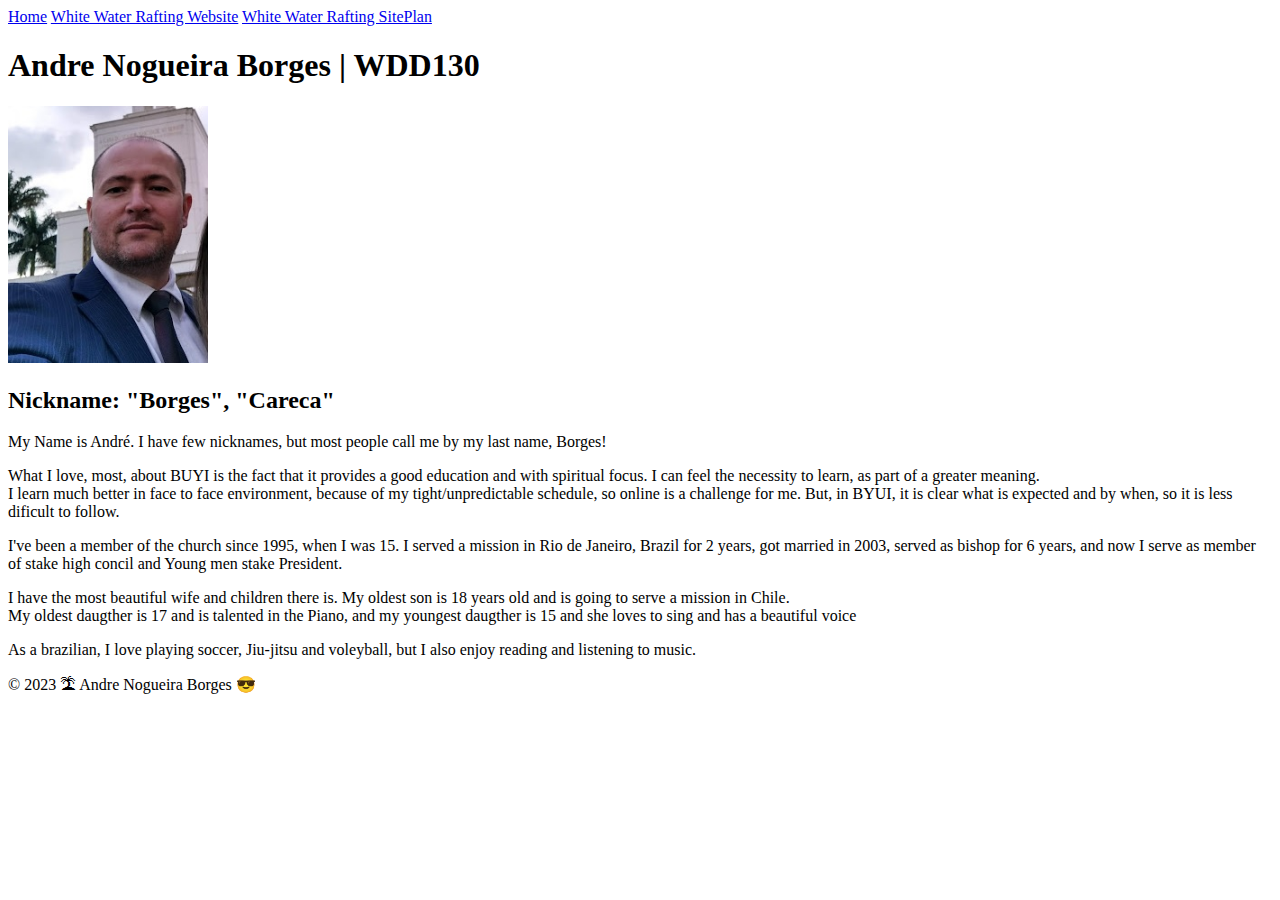
==== index.html @ 81832bae "first commit" ====
<!DOCTYPE html>
<html lang="en">

<head>
    <meta charset="UTF-8">
    <meta http-equiv="X-UA-Compatible" content="IE=edge">
    <meta name="viewport" content="width=device-width, initial-scale=1.0">
    <title>Andre Nogueira Borges | WDD130 </title>
</head>
    <body>
        <header>
            <nav>
                <a href="#">Home</a>
                <a href="wwr/">White Water Rafting Website</a>
                <a href="wwr/site-plan-rafting.html">White Water Rafting SitePlan</a>
            </nav>
        </header>
        <main>
            <h1>Andre Nogueira Borges | WDD130</h1>
            <img src="images/aboutme.jpg" alt="Picture of Andre" width="200">
            <h2>Nickname: "Borges", "Careca"</h2>
            <p> My Name is André. I have few nicknames, but most people call me by my last name, Borges!</p>
            <p>What I love, most, about BUYI is the fact that it provides a good
                education and with spiritual focus. I can feel the necessity to learn,
                as part of a greater meaning. <br>
                I learn much better in face to face environment, because of my
                tight/unpredictable schedule, so online is a challenge for me. But, in
                BYUI, it is clear what is expected and by when, so it is less dificult
                to follow.
            </p>
            <p>I've been a member of the church since 1995, when I was 15. I served a
                mission in Rio de Janeiro, Brazil for 2 years, got married in 2003,
                served as bishop for 6 years, and now I serve as member of stake high
                concil and Young men stake President.
            </p>
            <p>I have the most beautiful wife and children there is. My oldest son is 18 years 
                old and is going to serve a mission in Chile. <br>
                My oldest daugther is 17 and is talented in the Piano, and my youngest daugther 
                is 15 and she loves to sing and has a beautiful voice
            </p>
            <p>As a brazilian, I love playing soccer, Jiu-jitsu and voleyball, but I also enjoy
                reading and listening to music.
            </p>
        </main>
        <footer>
            &copy; 2023 🏝 Andre Nogueira Borges 😎
        </footer>
        
</body>

</html>
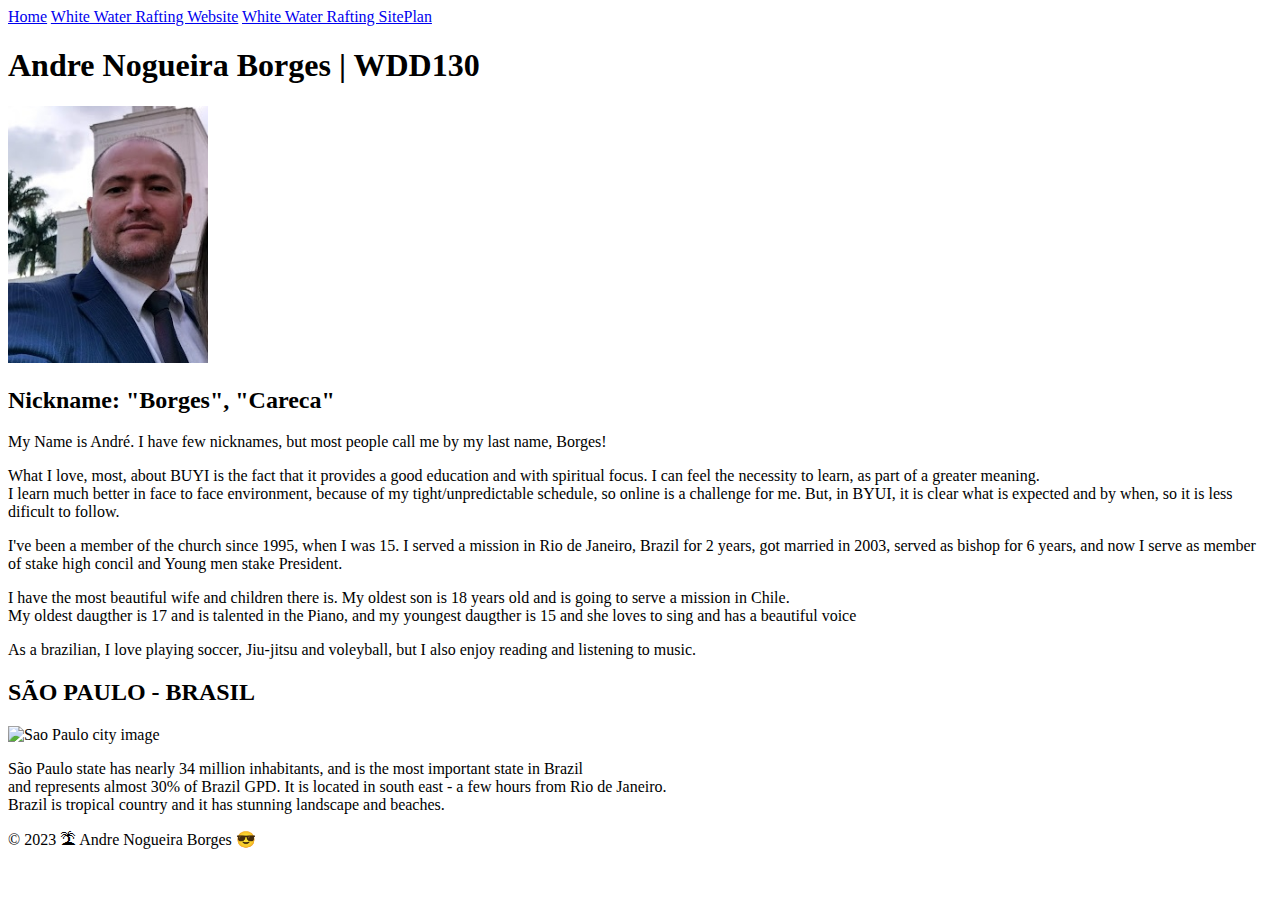
==== commit cdeaaafe: "enhance1" ====
--- a/index.html
+++ b/index.html
@@ -6,6 +6,9 @@
     <meta http-equiv="X-UA-Compatible" content="IE=edge">
     <meta name="viewport" content="width=device-width, initial-scale=1.0">
     <title>Andre Nogueira Borges | WDD130 </title>
+    <meta name="author" content="Andre Borges">
+    <meta name="description" content="Andre Borges WDD130 White Water Rafting Website">
+    <link rel="stylesheet" href="style/styles.css">
 </head>
     <body>
         <header>
@@ -42,6 +45,13 @@
                 reading and listening to music.
             </p>
         </main>
+        <aside>
+            <h2>SÃO PAULO - BRASIL </h2>
+            <img src="https://referencia.com.br/wp-content/uploads/2020/08/AdobeStock_273669515-1024x683.jpeg" alt="Sao Paulo city image" width="200">
+            <p> São Paulo state has nearly 34 million inhabitants, and is the most important state in Brazil <br>
+                and represents almost 30% of Brazil GPD. It is located in south east - a few hours from Rio de Janeiro. <br>
+                Brazil is tropical country and it has stunning landscape and beaches.</p>
+        </aside>
         <footer>
             &copy; 2023 🏝 Andre Nogueira Borges 😎
         </footer>
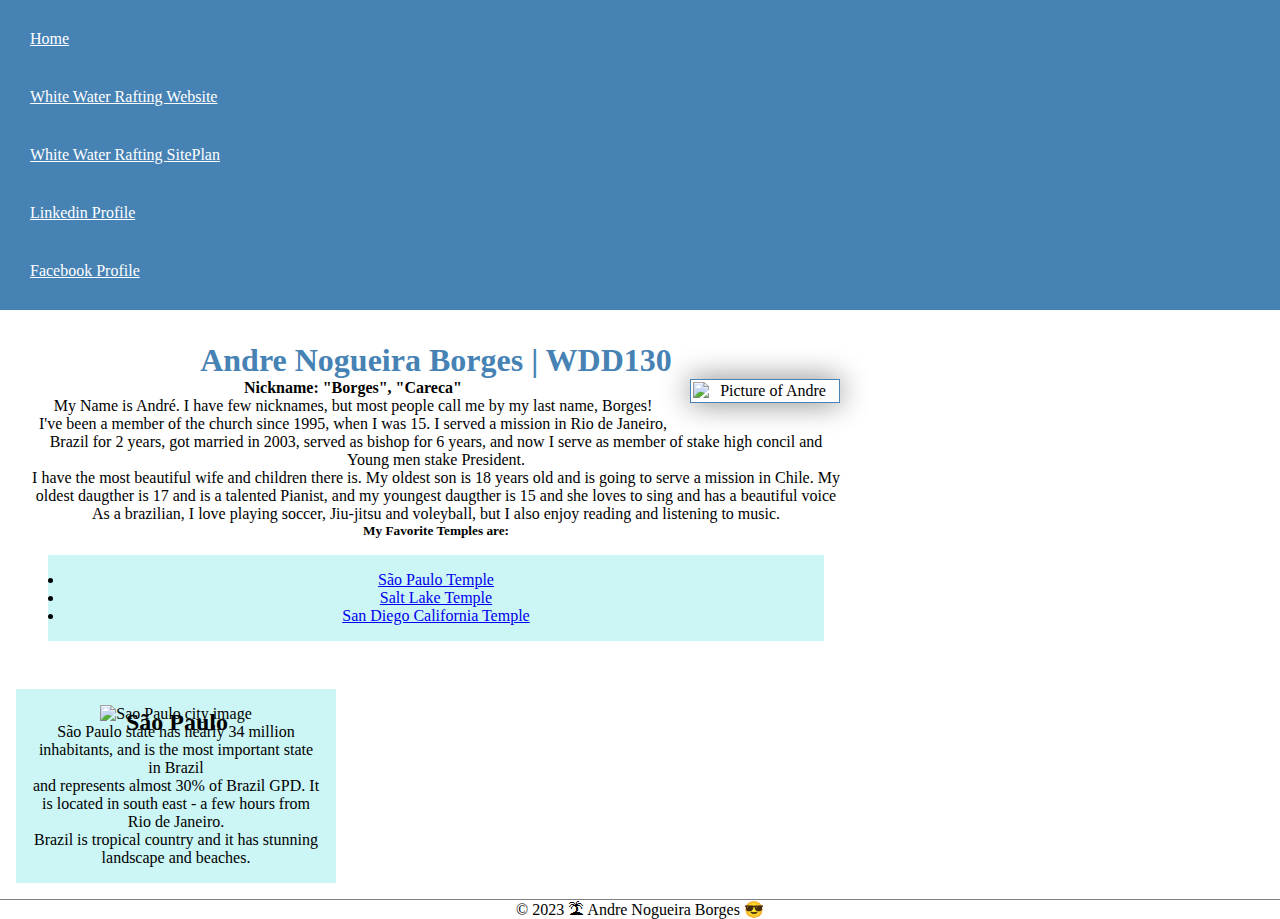
==== commit ec2cf576: "w3." ====
--- a/index.html
+++ b/index.html
@@ -1,11 +1,11 @@
 <!DOCTYPE html>
-<html lang="en">
+<html lang="en-us">
 
 <head>
     <meta charset="UTF-8">
     <meta http-equiv="X-UA-Compatible" content="IE=edge">
     <meta name="viewport" content="width=device-width, initial-scale=1.0">
-    <title>Andre Nogueira Borges | WDD130 </title>
+    <title>Andre Nogueira Borges | WDD130</title>
     <meta name="author" content="Andre Borges">
     <meta name="description" content="Andre Borges WDD130 White Water Rafting Website">
     <link rel="stylesheet" href="style/styles.css">
@@ -16,46 +16,43 @@
                 <a href="#">Home</a>
                 <a href="wwr/">White Water Rafting Website</a>
                 <a href="wwr/site-plan-rafting.html">White Water Rafting SitePlan</a>
+                <a target="_blank" href="https://www.linkedin.com/in/andr%C3%A9-nogueira-borges-38b56112/">Linkedin Profile</a>
+                <a target="_blank" href="https://www.facebook.com/AndreeRaquel">Facebook Profile</a>
             </nav>
         </header>
         <main>
             <h1>Andre Nogueira Borges | WDD130</h1>
-            <img src="images/aboutme.jpg" alt="Picture of Andre" width="200">
-            <h2>Nickname: "Borges", "Careca"</h2>
+            <img src="images/profile.jpg" alt="Picture of Andre" width="200">
+            <h4>Nickname: "Borges", "Careca"</h4>
             <p> My Name is André. I have few nicknames, but most people call me by my last name, Borges!</p>
-            <p>What I love, most, about BUYI is the fact that it provides a good
-                education and with spiritual focus. I can feel the necessity to learn,
-                as part of a greater meaning. <br>
-                I learn much better in face to face environment, because of my
-                tight/unpredictable schedule, so online is a challenge for me. But, in
-                BYUI, it is clear what is expected and by when, so it is less dificult
-                to follow.
-            </p>
             <p>I've been a member of the church since 1995, when I was 15. I served a
                 mission in Rio de Janeiro, Brazil for 2 years, got married in 2003,
                 served as bishop for 6 years, and now I serve as member of stake high
-                concil and Young men stake President.
-            </p>
+                concil and Young men stake President.</p>
             <p>I have the most beautiful wife and children there is. My oldest son is 18 years 
-                old and is going to serve a mission in Chile. <br>
-                My oldest daugther is 17 and is talented in the Piano, and my youngest daugther 
-                is 15 and she loves to sing and has a beautiful voice
-            </p>
+                old and is going to serve a mission in Chile.
+                My oldest daugther is 17 and is a talented Pianist, and my youngest daugther 
+                is 15 and she loves to sing and has a beautiful voice</p>
             <p>As a brazilian, I love playing soccer, Jiu-jitsu and voleyball, but I also enjoy
-                reading and listening to music.
-            </p>
+                reading and listening to music.</p>
+            <h5>My Favorite Temples are:</h5>
+            <ul class="box">
+                <li><a target="_blank" href="https://www.churchofjesuschrist.org/temples/details/sao-paulo-brazil-temple?lang=por">São Paulo Temple</a></li>
+                <li><a target="_blank" href="https://www.churchofjesuschrist.org/temples/details/salt-lake-temple?lang=por">Salt Lake Temple</a></li>
+                <li><a target="_blank" href="https://www.churchofjesuschrist.org/temples/details/san-diego-california-temple?lang=por">San Diego California Temple</a></li>       
+            </ul>
         </main>
-        <aside>
-            <h2>SÃO PAULO - BRASIL </h2>
-            <img src="https://referencia.com.br/wp-content/uploads/2020/08/AdobeStock_273669515-1024x683.jpeg" alt="Sao Paulo city image" width="200">
+        <aside class="box">
+            <h2>São Paulo</h2>
+            <img src="https://referencia.com.br/wp-content/uploads/2020/08/AdobeStock_273669515-1024x683.jpeg" alt="Sao Paulo city image" width="250">
             <p> São Paulo state has nearly 34 million inhabitants, and is the most important state in Brazil <br>
                 and represents almost 30% of Brazil GPD. It is located in south east - a few hours from Rio de Janeiro. <br>
                 Brazil is tropical country and it has stunning landscape and beaches.</p>
         </aside>
         <footer>
-            &copy; 2023 🏝 Andre Nogueira Borges 😎
-        </footer>
+            <p> &copy; 2023 🏝 Andre Nogueira Borges 😎 </p>
+        </footer> 
         
 </body>
-
+<!-- Last update on May, 3rd 2023-->
 </html>
--- a/style/styles.css
+++ b/style/styles.css
@@ -0,0 +1,66 @@
+* {
+    margin: 0;
+    padding: 0;
+    box-sizing: border-box;
+}
+nav {
+    background-color: steelblue;
+    padding: 10px;
+}
+nav a {
+    color: white;
+    display: block;
+    padding:20px;
+}
+h1{
+    color:steelblue
+}
+main img {
+    float: right;
+    margin: 0 0 1rem 1rem;
+    width: 150px;
+    height: auto;
+    border: 1px solid steelblue;
+    padding: 2px;
+    box-shadow: 0 0 30px gray;
+}
+p {
+    padding: 10px;
+}
+main {
+    max-width: 840px;
+    text-align: center;
+    margin: 1em;
+    padding: 1em;
+    border: 1px;
+}
+aside {
+    width: 20em;
+    text-align: center;
+    position: relative;
+}
+aside img {
+    width: 250px;
+    height:auto;
+}
+aside h2 {
+    position: absolute;
+    top: 20px;
+    left: 110px;
+}
+p {
+    padding: 0;
+}
+footer {
+    margin-top: 1em;
+    border-top: 1px solid gray;
+    text-align: center;
+}
+/* Class Selectors */
+.box {
+    margin: 1rem;
+    padding: 1rem;
+    border:1px rgba(0, 0, 0, .1);
+    background-color: rgb(204, 245, 245);
+    color: #000;
+}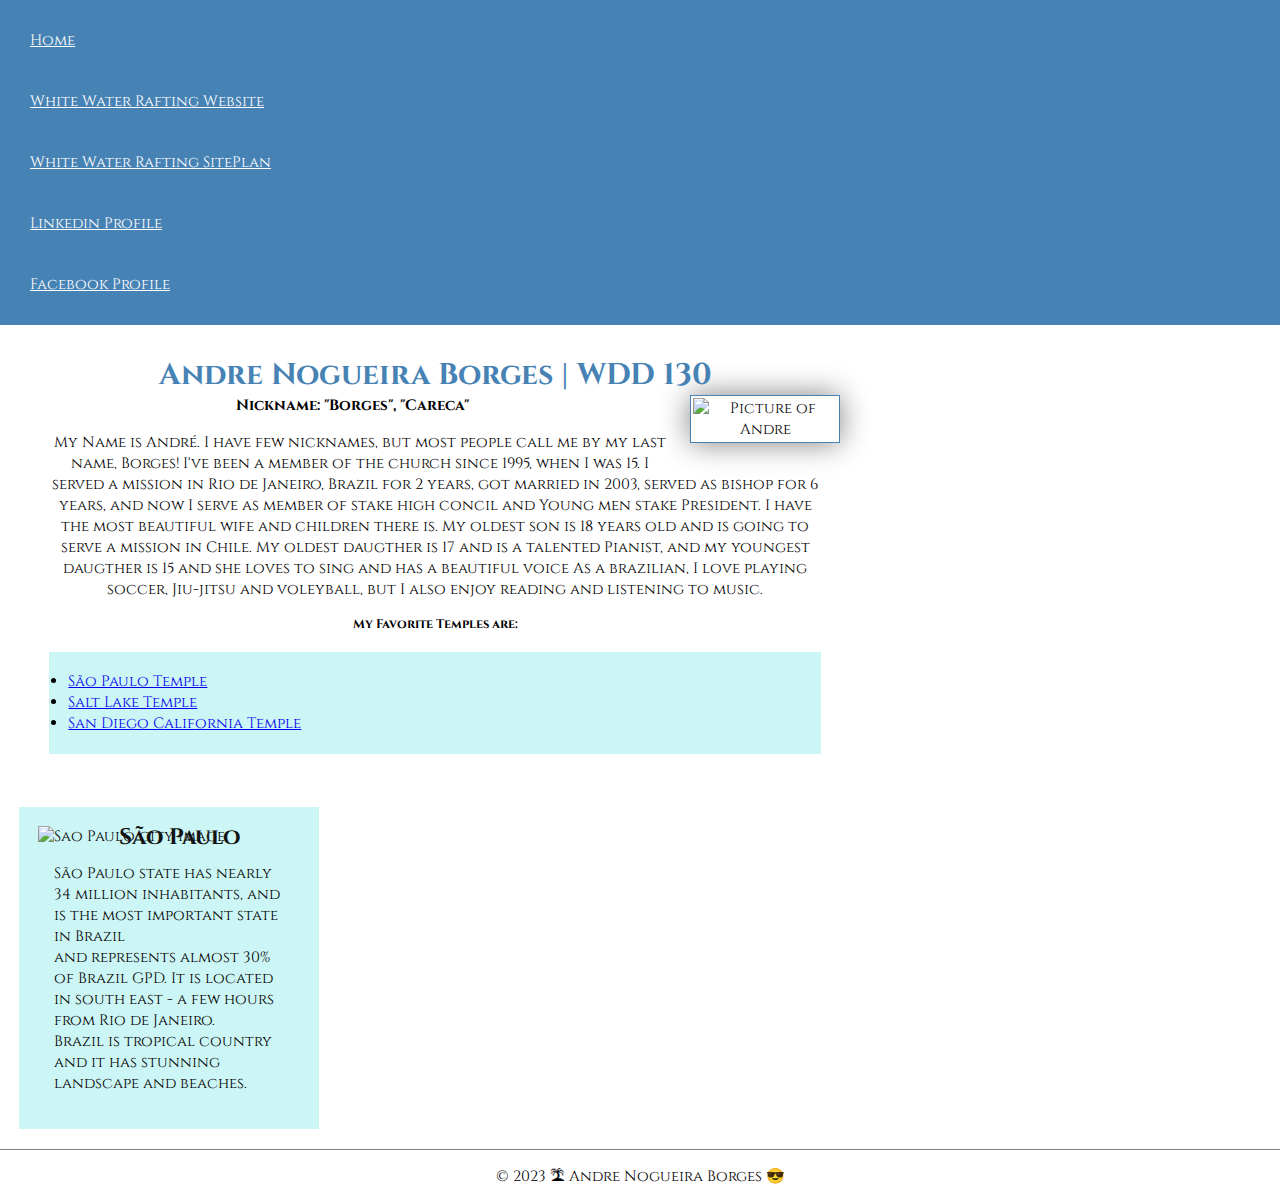
==== commit 3204caf8: ".." ====
--- a/index.html
+++ b/index.html
@@ -1,14 +1,15 @@
 <!DOCTYPE html>
-<html lang="en-us">
+<html lang="en-US">
 
 <head>
     <meta charset="UTF-8">
     <meta http-equiv="X-UA-Compatible" content="IE=edge">
     <meta name="viewport" content="width=device-width, initial-scale=1.0">
-    <title>Andre Nogueira Borges | WDD130</title>
+    <title>Andre Nogueira Borges | WDD 130</title>
     <meta name="author" content="Andre Borges">
     <meta name="description" content="Andre Borges WDD130 White Water Rafting Website">
-    <link rel="stylesheet" href="style/styles.css">
+    <link rel="stylesheet" href="styles/styles.css">
+    <link href="https://fonts.googleapis.com/css2?family=Cinzel&family=Cinzel+Decorative&family=Gentium+Plus:ital@1&display=swap" rel="stylesheet">
 </head>
     <body>
         <header>
@@ -21,22 +22,22 @@
             </nav>
         </header>
         <main>
-            <h1>Andre Nogueira Borges | WDD130</h1>
+            <h1>Andre Nogueira Borges | WDD 130</h1>
             <img src="images/profile.jpg" alt="Picture of Andre" width="200">
             <h4>Nickname: "Borges", "Careca"</h4>
-            <p> My Name is André. I have few nicknames, but most people call me by my last name, Borges!</p>
-            <p>I've been a member of the church since 1995, when I was 15. I served a
+            <p> My Name is André. I have few nicknames, but most people call me by my last name, Borges!
+                I've been a member of the church since 1995, when I was 15. I served a
                 mission in Rio de Janeiro, Brazil for 2 years, got married in 2003,
                 served as bishop for 6 years, and now I serve as member of stake high
-                concil and Young men stake President.</p>
-            <p>I have the most beautiful wife and children there is. My oldest son is 18 years 
+                concil and Young men stake President.
+                I have the most beautiful wife and children there is. My oldest son is 18 years 
                 old and is going to serve a mission in Chile.
                 My oldest daugther is 17 and is a talented Pianist, and my youngest daugther 
-                is 15 and she loves to sing and has a beautiful voice</p>
-            <p>As a brazilian, I love playing soccer, Jiu-jitsu and voleyball, but I also enjoy
+                is 15 and she loves to sing and has a beautiful voice
+                As a brazilian, I love playing soccer, Jiu-jitsu and voleyball, but I also enjoy
                 reading and listening to music.</p>
             <h5>My Favorite Temples are:</h5>
-            <ul class="box">
+            <ul class="box indent">
                 <li><a target="_blank" href="https://www.churchofjesuschrist.org/temples/details/sao-paulo-brazil-temple?lang=por">São Paulo Temple</a></li>
                 <li><a target="_blank" href="https://www.churchofjesuschrist.org/temples/details/salt-lake-temple?lang=por">Salt Lake Temple</a></li>
                 <li><a target="_blank" href="https://www.churchofjesuschrist.org/temples/details/san-diego-california-temple?lang=por">San Diego California Temple</a></li>       
--- a/styles/styles.css
+++ b/styles/styles.css
@@ -0,0 +1,75 @@
+* {
+    margin: 0;
+    padding: 0;
+    box-sizing: border-box;
+}
+body {
+    font-size: 15px;
+    font-family: cinzel, Arial, sans-serif;
+}
+nav {
+    background-color: steelblue;
+    padding: 10px;
+}
+nav a {
+    color: white;
+    display: block;
+    padding:20px;
+}
+h1{
+    color:steelblue
+}
+p {
+    margin: 1rem;
+}
+main img {
+    float: right;
+    margin: 0 0 1rem 1rem;
+    width: 150px;
+    height: auto;
+    border: 1px solid steelblue;
+    padding: 2px;
+    box-shadow: 0 0 30px gray;
+}
+p {
+    padding: 10px;
+}
+main {
+    max-width: 840px;
+    text-align: center;
+    margin: 1em;
+    padding: 1em;
+    border: 1px;
+}
+aside {
+    width: 20em;
+    text-align: center;
+    position: relative;
+}
+aside img {
+    width: 250px;
+    height:auto;
+}
+aside h2 {
+    position: absolute;
+    top: 15px;
+    left: 100px;
+    color: rgb(18, 18, 19);
+}
+p {
+    padding: 0;
+}
+footer {
+    margin-top: 1em;
+    border-top: 1px solid gray;
+    text-align: center;
+}
+/* Class Selectors */
+.box {
+    margin: 1.2rem;
+    padding: 1.2rem;
+    border:1px rgba(0, 0, 0, .1);
+    background-color: rgb(204, 245, 245);
+    color: #000;
+    text-align: left;
+}
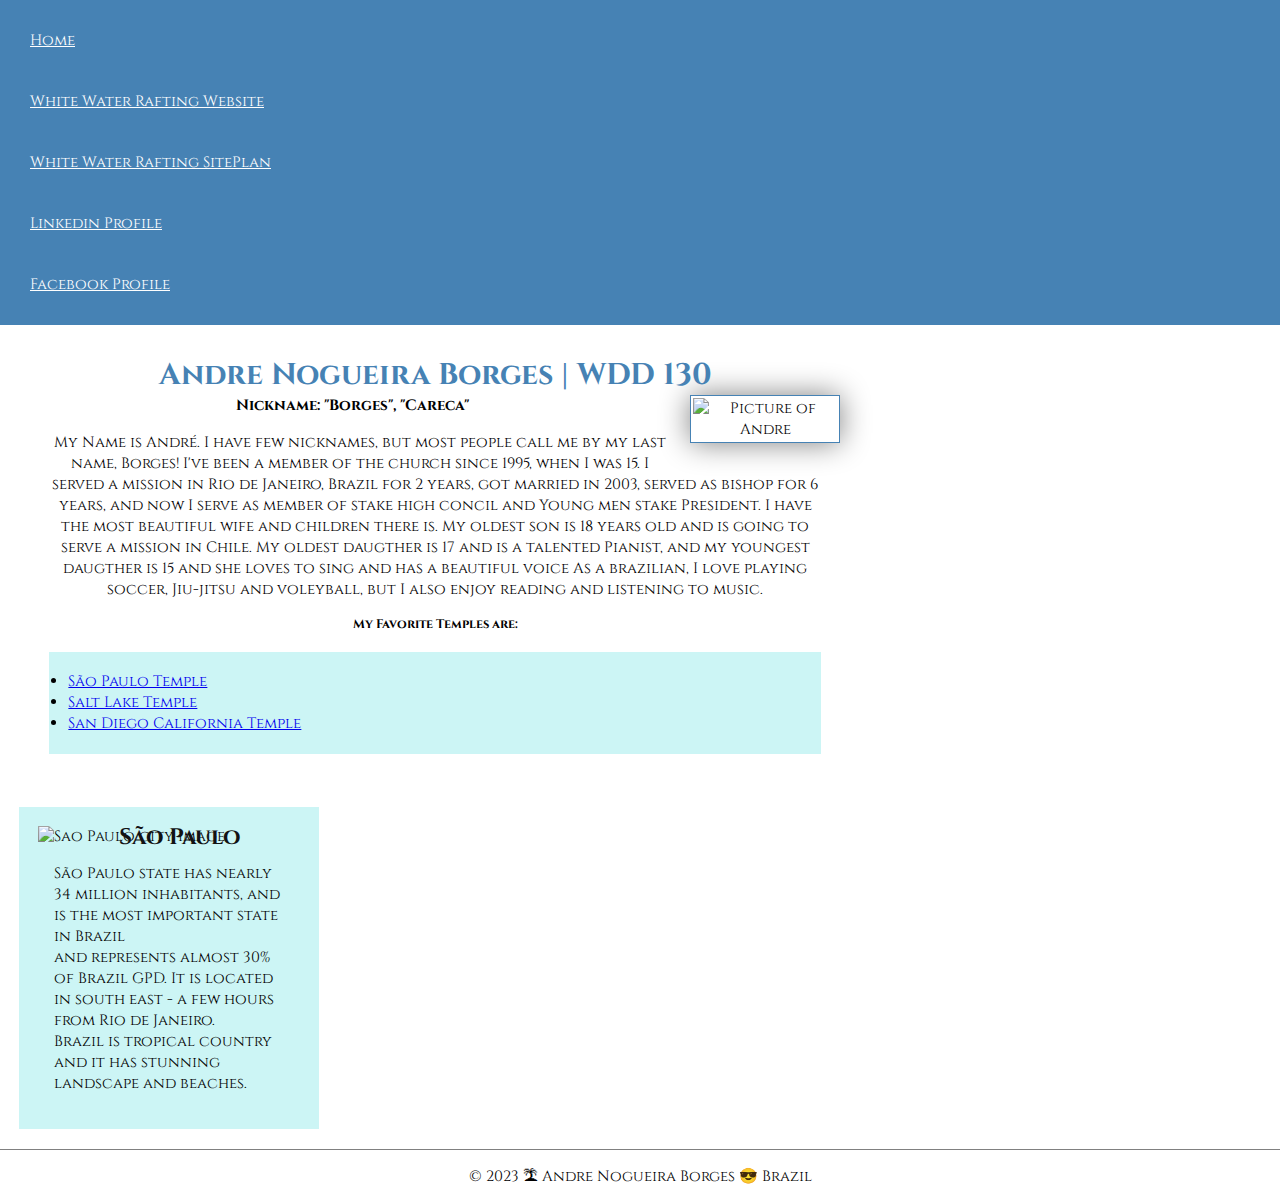
==== commit 8f6168ed: "UF" ====
--- a/index.html
+++ b/index.html
@@ -51,7 +51,7 @@
                 Brazil is tropical country and it has stunning landscape and beaches.</p>
         </aside>
         <footer>
-            <p> &copy; 2023 🏝 Andre Nogueira Borges 😎 </p>
+            <p> &copy; 2023 🏝 Andre Nogueira Borges 😎 Brazil </p>
         </footer> 
         
 </body>
